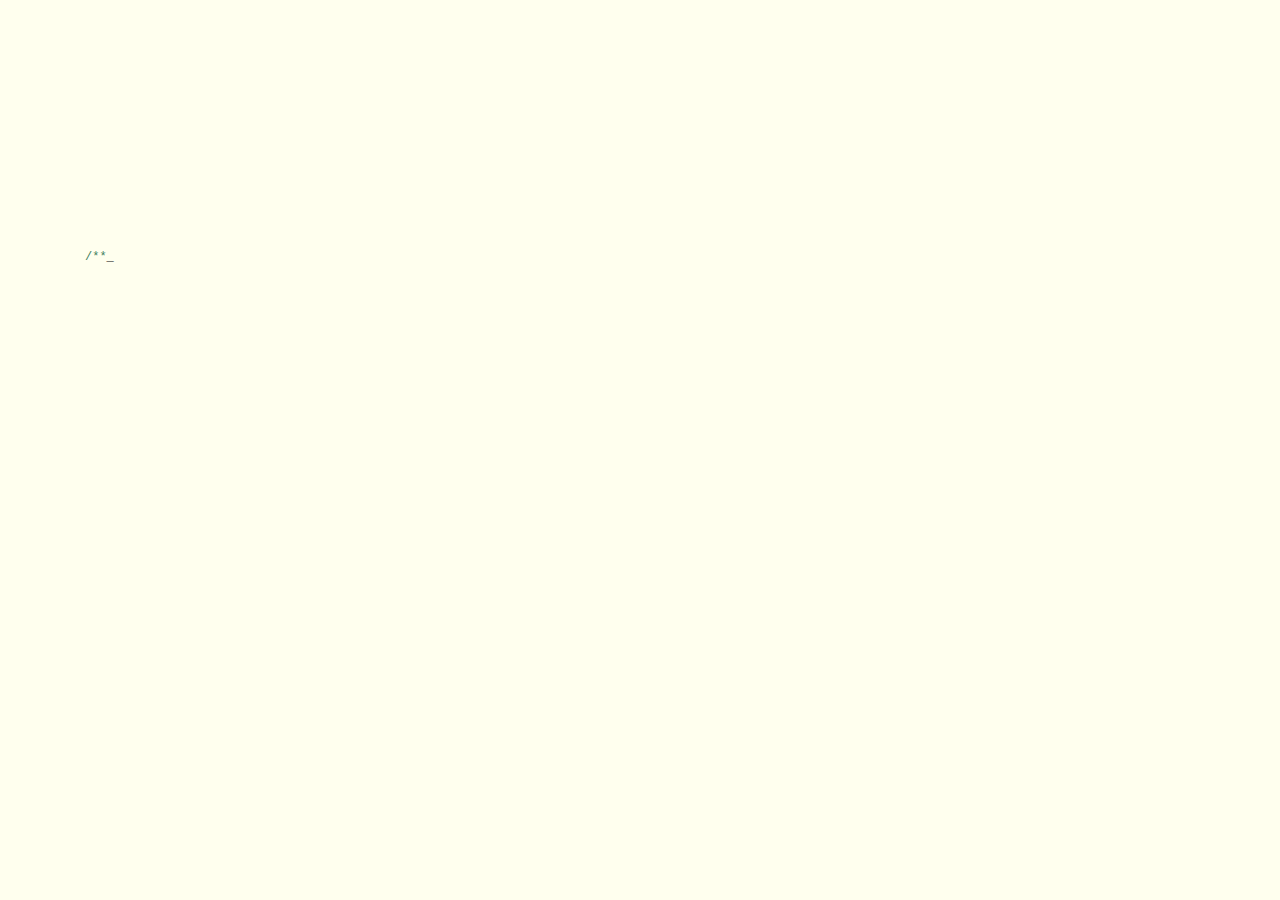
==== index.html @ c9464a67 "update" ====
﻿<!DOCTYPE html PUBLIC "-//W3C//DTD XHTML 1.0 Transitional//EN" "http://www.w3.org/TR/xhtml1/DTD/xhtml1-transitional.dtd">
<html xmlns="http://www.w3.org/1999/xhtml">
<head>
<meta http-equiv="Content-Type" content="text/html; charset=utf-8" />
<title>聪聪一眼，确定永远</title>
<link rel="shortcut icon" href="love.ico" type="image/x-icon" /> 
<link href="css/default.css" type="text/css" rel="stylesheet">
<script type="text/javascript" src="js/jquery.js"></script>
<script type="text/javascript" src="js/garden.js"></script>
<script type="text/javascript" src="js/functions.js"></script>
</head>
<body>
<div id="mainDiv">
	<div id="content">
		<div id="code">
			<span class="comments">/**</span><br />
			<span class="space"/><span class="comments">*2017—9-30,</span><br />
			<span class="space"/><span class="comments">*-------至今.</span><br />
			<span class="space"/><span class="comments">*/</span><br />
			Boy name = <span class="keyword">Mr</span> CHEN<br />
			Girl name = <span class="keyword">Mrs</span> WU<br />
			<span class="comments">// Fall in love river. </span><br />
			The boy love the girl;<br />
			<span class="comments">// They love each other.</span><br />
			The girl loved the boy;<br />
			<span class="comments">// AS time goes on.</span><br />
			The boy can not be separated the girl;<br />
			<span class="comments">// At the same time.</span><br />
			The girl can not be separated the boy;<br />
			<span class="comments">// Both wind and snow all over the sky.</span><br />
			<span class="comments">// Whether on foot or 5 kilometers.</span><br />
			<span class="keyword">The boy</span> very <span class="keyword">happy</span>;<br />
			<span class="keyword">The girl</span> is also very <span class="keyword">happy</span>;<br />
			<span class="placeholder"/><span class="comments">// Whether it is right now</span><br />
			<span class="placeholder"/><span class="comments">// Still in the distant future.</span><br />
			<span class="placeholder"/>The boy has but one dream;<br />
			<span class="comments">// The boy wants the girl could well have been happy.</span><br />
			<br>
			<br>
			I want to say:<br />
			Baby, I love you forever;<br />
		</div>
		<div id="loveHeart">
			<canvas id="garden"></canvas>
			<div id="words">
				<div id="messages">
					亲爱的，这是我们相爱在一起的时光。
					<div id="elapseClock"></div>
				</div>
				<div id="loveu">
					爱你直到永永远远。<br/>
					<div class="signature">- 陈先生</div>
				</div>
			</div>
		</div>
	</div>
</div>

<div style="display:none">
	<audio id="bgmusic" autoplay preload loop controls></audio>
	<!--<audio controls="controls" autoplay="autoplay" id="bgmusic">
		<source src="http://www.w3school.com.cn/i/song.ogg" type="audio/ogg">
		<source src="Let-us-marry.mp3" type="audio/mpeg">
	</audio>-->
</div>
<script type="text/javascript">
var offsetX = $("#loveHeart").width() / 2;
var offsetY = $("#loveHeart").height() / 2 - 55;
var together = new Date();
together.setFullYear(2017, 09, 30);
together.setHours(20);
together.setMinutes(0);
together.setSeconds(0);
together.setMilliseconds(0);

if (!document.createElement('canvas').getContext) {
	var msg = document.createElement("div");
	msg.id = "errorMsg";
	msg.innerHTML = "Your browser doesn't support HTML5!<br/>Recommend use Chrome 14+/IE 9+/Firefox 7+/Safari 4+"; 
	document.body.appendChild(msg);
	$("#code").css("display", "none")
	$("#copyright").css("position", "absolute");
	$("#copyright").css("bottom", "10px");
	document.execCommand("stop");
} else {
	setTimeout(function () {
		startHeartAnimation();
	}, 5000);

	timeElapse(together);
	setInterval(function () {
		timeElapse(together);
	}, 500);

	adjustCodePosition();
	$("#code").typewriter();
}


(function() {
        function log(info) {
            console.log(info);
            // alert(info);
        }
        function forceSafariPlayAudio() {
            audioEl.load(); // iOS 9   还需要额外的 load 一下, 否则直接 play 无效
            audioEl.play(); // iOS 7/8 仅需要 play 一下
        }
        var audioEl = document.getElementById('bgmusic');
        // 可以自动播放时正确的事件顺序是
        // loadstart
        // loadedmetadata
        // loadeddata
        // canplay
        // play
        // playing
        // 
        // 不能自动播放时触发的事件是
        // iPhone5  iOS 7.0.6 loadstart
        // iPhone6s iOS 9.1   loadstart -> loadedmetadata -> loadeddata -> canplay
        audioEl.addEventListener('loadstart', function() {
            log('loadstart');
        }, false);
        audioEl.addEventListener('loadeddata', function() {
            log('loadeddata');
        }, false);
        audioEl.addEventListener('loadedmetadata', function() {
            log('loadedmetadata');
        }, false);
        audioEl.addEventListener('canplay', function() {
            log('canplay');
        }, false);
        audioEl.addEventListener('play', function() {
            log('play');
            // 当 audio 能够播放后, 移除这个事件
            window.removeEventListener('touchstart', forceSafariPlayAudio, false);
        }, false);
        audioEl.addEventListener('playing', function() {
            log('playing');
        }, false);
        audioEl.addEventListener('pause', function() {
            log('pause');
        }, false);
        // 由于 iOS Safari 限制不允许 audio autoplay, 必须用户主动交互(例如 click)后才能播放 audio,
        // 因此我们通过一个用户交互事件来主动 play 一下 audio.
        window.addEventListener('touchstart', forceSafariPlayAudio, false);
				
        audioEl.src = 'Let-us-marry.mp3';
    })();

</script>
</body>
</html>
---- css/default.css ----
﻿body{margin:0;padding:0;background:#ffe;font-size:12px;overflow:auto}
#mainDiv{width:100%;height:100%}
#loveHeart{float:left;width:670px;height:625px}
#garden{width:100%;height:100%}
#elapseClock{text-align:right;font-size:18px;margin-top:10px;margin-bottom:10px}
#words{font-family:"sans-serif";width:500px;font-size:24px;color:#666}
#messages{display:none}
#elapseClock .digit{font-family:"digit";font-size:36px}
#loveu{padding:5px;font-size:22px;margin-top:80px;margin-right:120px;text-align:right;display:none}
#loveu .signature{margin-top:10px;font-size:20px;font-style:italic}
#clickSound{display:none}
#code{float:left;width:440px;height:400px;color:#333;font-family:"Consolas","Monaco","Bitstream Vera Sans Mono","Courier New","sans-serif";font-size:12px}
#code .string{color:#2a36ff}
#code .keyword{color:#7f0055;font-weight:bold}
#code .placeholder{margin-left:15px}#code .space{margin-left:7px}
#code .comments{color:#3f7f5f}
#copyright{margin-top:10px;text-align:center;width:100%;color:#666}
#errorMsg{width:100%;text-align:center;font-size:24px;position:absolute;top:100px;left:0}
#copyright a{color:#666}
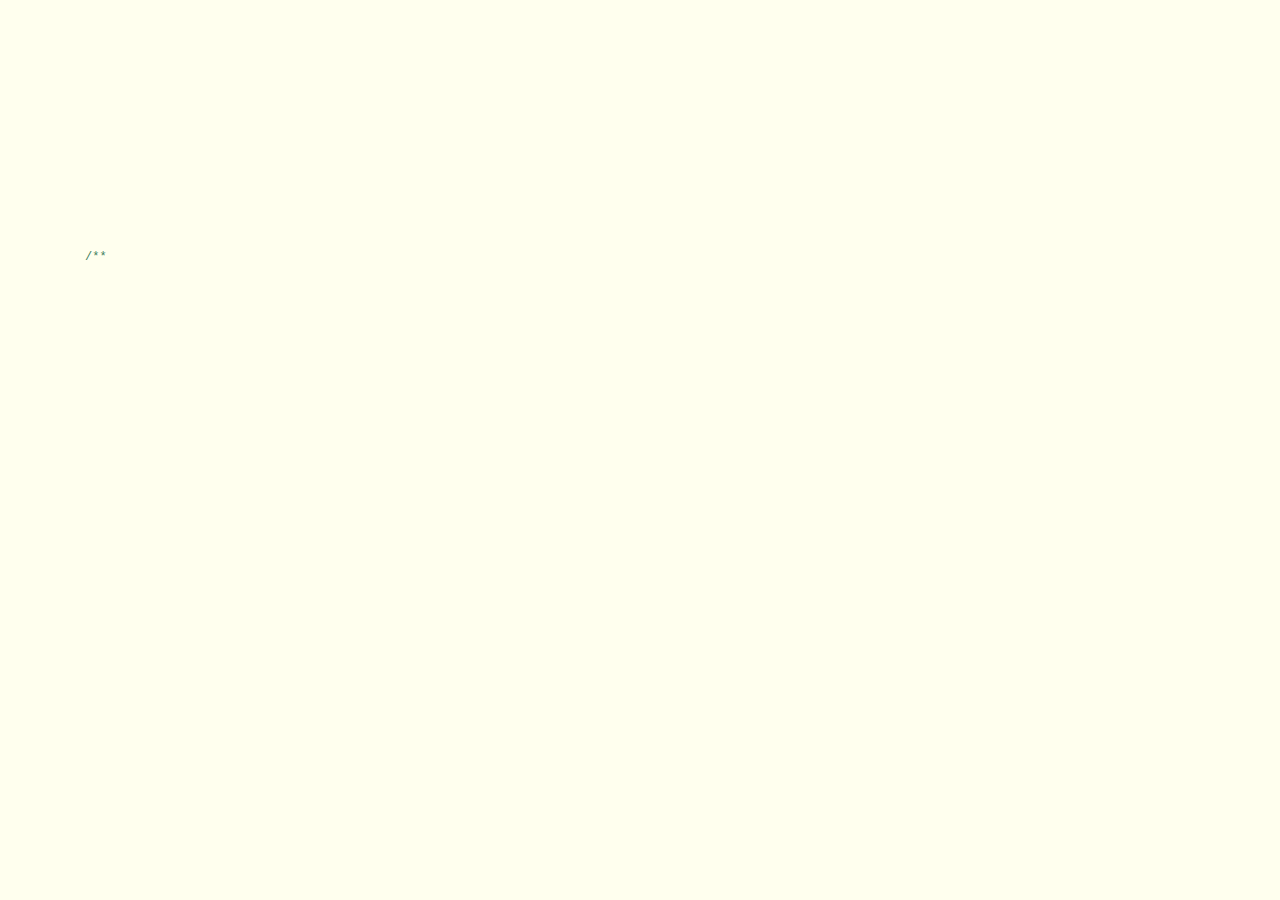
==== commit 3d58f5e2: "Update index.html" ====
--- a/index.html
+++ b/index.html
@@ -2,7 +2,7 @@
 <html xmlns="http://www.w3.org/1999/xhtml">
 <head>
 <meta http-equiv="Content-Type" content="text/html; charset=utf-8" />
-<title>聪聪一眼，确定永远</title>
+<title>Eternal Memories</title>
 <link rel="shortcut icon" href="love.ico" type="image/x-icon" /> 
 <link href="css/default.css" type="text/css" rel="stylesheet">
 <script type="text/javascript" src="js/jquery.js"></script>
@@ -14,27 +14,27 @@
 	<div id="content">
 		<div id="code">
 			<span class="comments">/**</span><br />
-			<span class="space"/><span class="comments">*2017—9-30,</span><br />
-			<span class="space"/><span class="comments">*-------至今.</span><br />
+			<span class="space"/><span class="comments">*2024—6-29,</span><br />
+			<span class="space"/><span class="comments">*-------An eternal promise.</span><br />
 			<span class="space"/><span class="comments">*/</span><br />
-			Boy name = <span class="keyword">Mr</span> CHEN<br />
-			Girl name = <span class="keyword">Mrs</span> WU<br />
-			<span class="comments">// Fall in love river. </span><br />
+			Boy name = <span class="keyword">Mr</span> Qu<br />
+			Girl name = <span class="keyword">Mrs</span> Ma<br />
+			<span class="comments">// Navigating the ocean of love. </span><br />
 			The boy love the girl;<br />
-			<span class="comments">// They love each other.</span><br />
+			<span class="comments">// Their hearts beat as one</span><br />
 			The girl loved the boy;<br />
 			<span class="comments">// AS time goes on.</span><br />
-			The boy can not be separated the girl;<br />
+			The boy cannot be parted from the girl;<br />
 			<span class="comments">// At the same time.</span><br />
-			The girl can not be separated the boy;<br />
-			<span class="comments">// Both wind and snow all over the sky.</span><br />
-			<span class="comments">// Whether on foot or 5 kilometers.</span><br />
-			<span class="keyword">The boy</span> very <span class="keyword">happy</span>;<br />
-			<span class="keyword">The girl</span> is also very <span class="keyword">happy</span>;<br />
-			<span class="placeholder"/><span class="comments">// Whether it is right now</span><br />
-			<span class="placeholder"/><span class="comments">// Still in the distant future.</span><br />
+			The girl cannot be parted from the boy;<br />
+			<span class="comments">// Under the same sky. </span><br />
+			<span class="comments">// Whether it's snow or storm, Or miles apart.</span><br />
+			<span class="keyword">The boy feels</span> overwhelmingly <span class="keyword">happy</span>;<br />
+			<span class="keyword">The girl is equally</span> equally <span class="keyword">joyful</span>;<br />
+			<span class="placeholder"/><span class="comments">// Whether it's now</span><br />
+			<span class="placeholder"/><span class="comments">// Or in the distant future.</span><br />
 			<span class="placeholder"/>The boy has but one dream;<br />
-			<span class="comments">// The boy wants the girl could well have been happy.</span><br />
+			<span class="comments">// The boy wishes for the girl's eternal happiness.</span><br />
 			<br>
 			<br>
 			I want to say:<br />
@@ -44,12 +44,12 @@
 			<canvas id="garden"></canvas>
 			<div id="words">
 				<div id="messages">
-					亲爱的，这是我们相爱在一起的时光。
+					Dear, these are the times we've loved and been together.
 					<div id="elapseClock"></div>
 				</div>
 				<div id="loveu">
-					爱你直到永永远远。<br/>
-					<div class="signature">- 陈先生</div>
+					I love you forever and ever.<br/>
+					<div class="signature">- Mengnan Qu</div>
 				</div>
 			</div>
 		</div>
@@ -67,8 +67,8 @@
 var offsetX = $("#loveHeart").width() / 2;
 var offsetY = $("#loveHeart").height() / 2 - 55;
 var together = new Date();
-together.setFullYear(2017, 09, 30);
-together.setHours(20);
+together.setFullYear(2024, 6, 29);
+together.setHours(18);
 together.setMinutes(0);
 together.setSeconds(0);
 together.setMilliseconds(0);
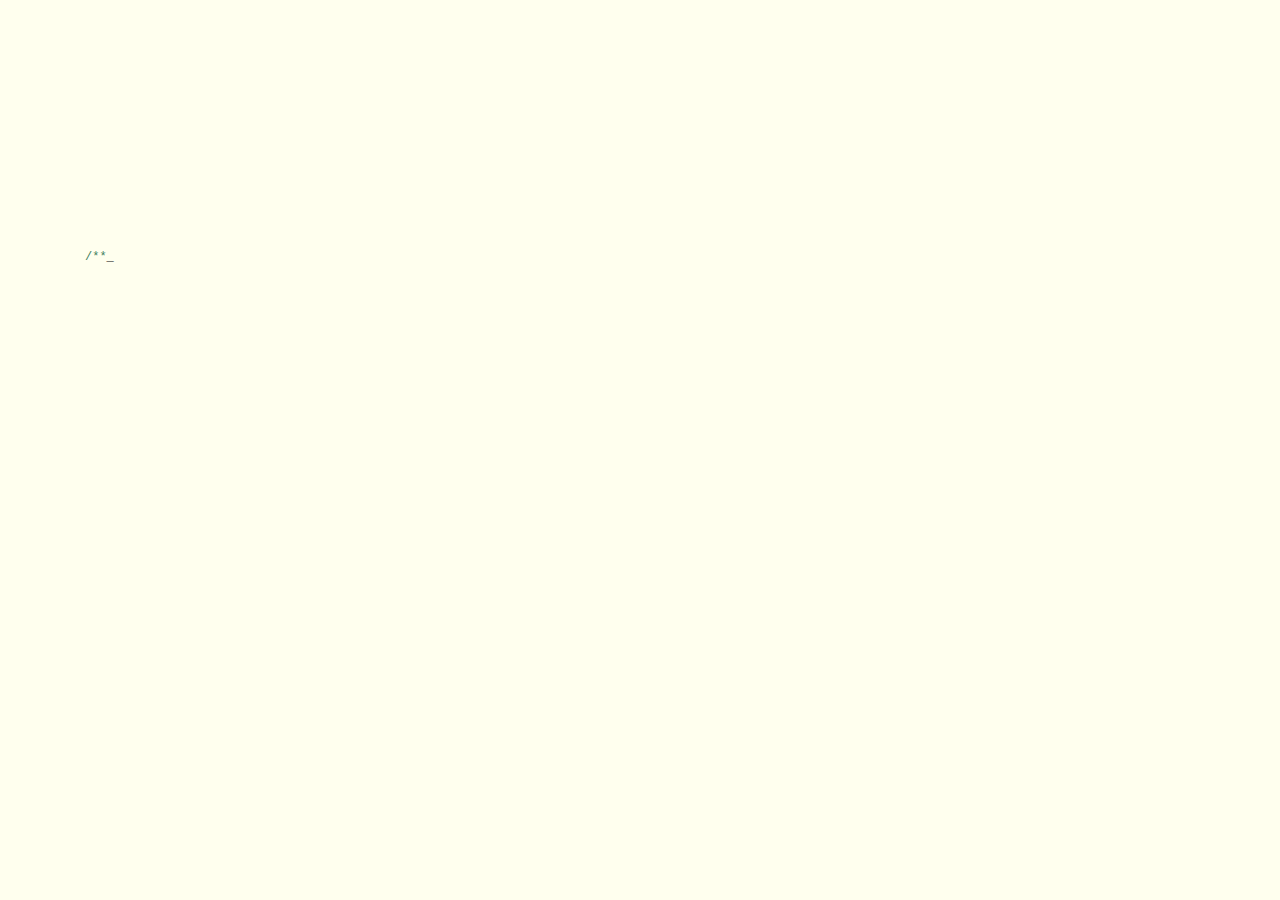
==== commit de57b6ba: "Update index.html" ====
--- a/index.html
+++ b/index.html
@@ -67,7 +67,7 @@
 var offsetX = $("#loveHeart").width() / 2;
 var offsetY = $("#loveHeart").height() / 2 - 55;
 var together = new Date();
-together.setFullYear(2024, 6, 29);
+together.setFullYear(2024, 5, 29);
 together.setHours(18);
 together.setMinutes(0);
 together.setSeconds(0);
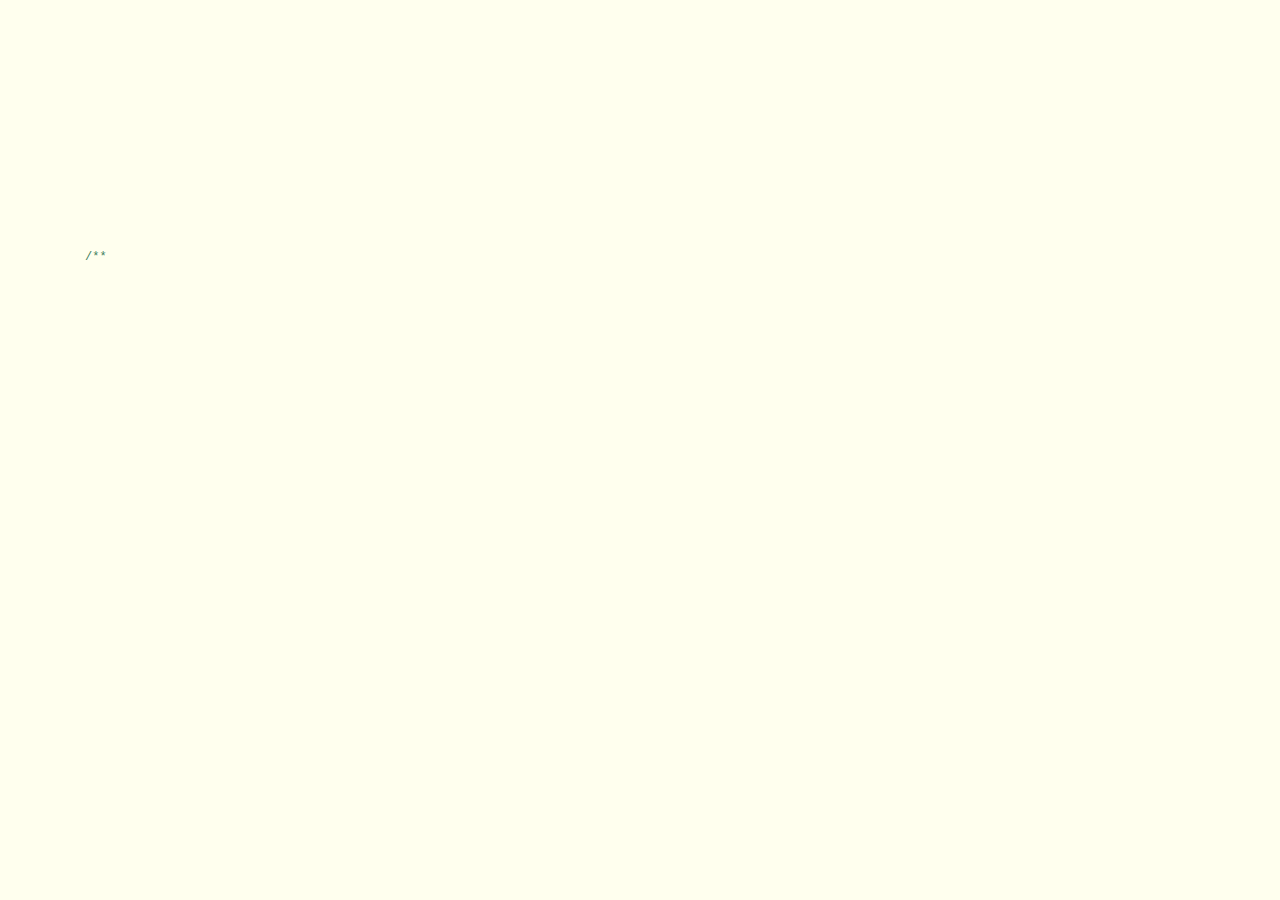
==== commit adf53a9d: "Update index.html" ====
--- a/index.html
+++ b/index.html
@@ -17,8 +17,8 @@
 			<span class="space"/><span class="comments">*2024—6-29,</span><br />
 			<span class="space"/><span class="comments">*-------An eternal promise.</span><br />
 			<span class="space"/><span class="comments">*/</span><br />
-			Boy name = <span class="keyword">Mr</span> Qu<br />
-			Girl name = <span class="keyword">Mrs</span> Ma<br />
+			Boy name = <span class="keyword">Mr</span> Mengnan Qu<br />
+			Girl name = <span class="keyword">Mrs</span> Yan Ma<br />
 			<span class="comments">// Navigating the ocean of love. </span><br />
 			The boy love the girl;<br />
 			<span class="comments">// Their hearts beat as one</span><br />
@@ -30,7 +30,7 @@
 			<span class="comments">// Under the same sky. </span><br />
 			<span class="comments">// Whether it's snow or storm, Or miles apart.</span><br />
 			<span class="keyword">The boy feels</span> overwhelmingly <span class="keyword">happy</span>;<br />
-			<span class="keyword">The girl is equally</span> equally <span class="keyword">joyful</span>;<br />
+			<span class="keyword">The girl is</span> equally <span class="keyword">joyful</span>;<br />
 			<span class="placeholder"/><span class="comments">// Whether it's now</span><br />
 			<span class="placeholder"/><span class="comments">// Or in the distant future.</span><br />
 			<span class="placeholder"/>The boy has but one dream;<br />
@@ -47,10 +47,10 @@
 					Dear, these are the times we've loved and been together.
 					<div id="elapseClock"></div>
 				</div>
-				<div id="loveu">
+				<!-- <div id="loveu">
 					I love you forever and ever.<br/>
 					<div class="signature">- Mengnan Qu</div>
-				</div>
+				</div> -->
 			</div>
 		</div>
 	</div>
